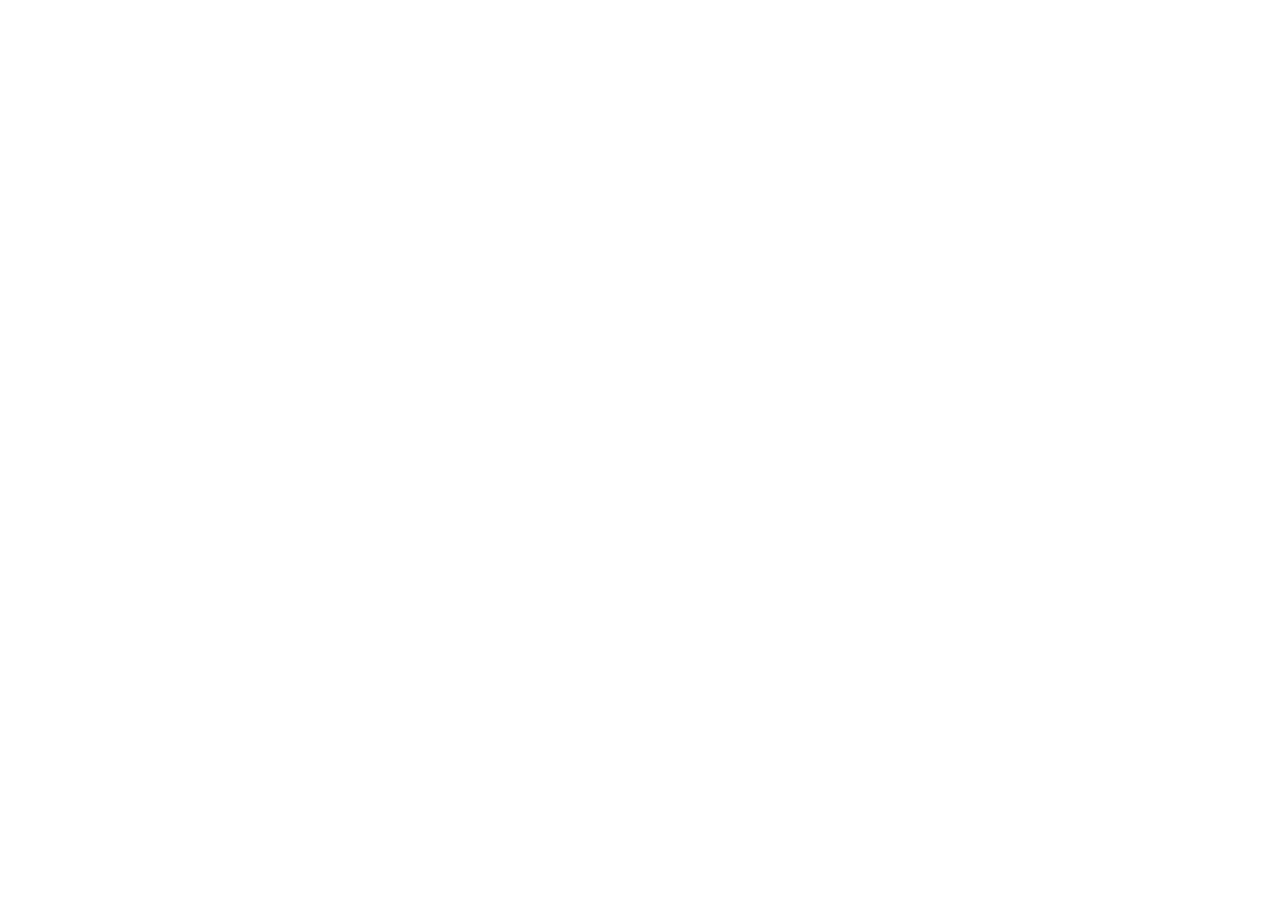
==== admin/index.html @ 58c8580e "Create index.html" ====
<!DOCTYPE html>
<html>
<head>
  <meta charset="utf-8" />
  <meta name="viewport" content="width=device-width, initial-scale=1.0" />
  <title>Content Manager</title>
</head>
<body>
  <script src="https://cdn.jsdelivr.net/npm/decap-cms@^3.0.0/dist/decap-cms.js"></script>
</body>
</html>
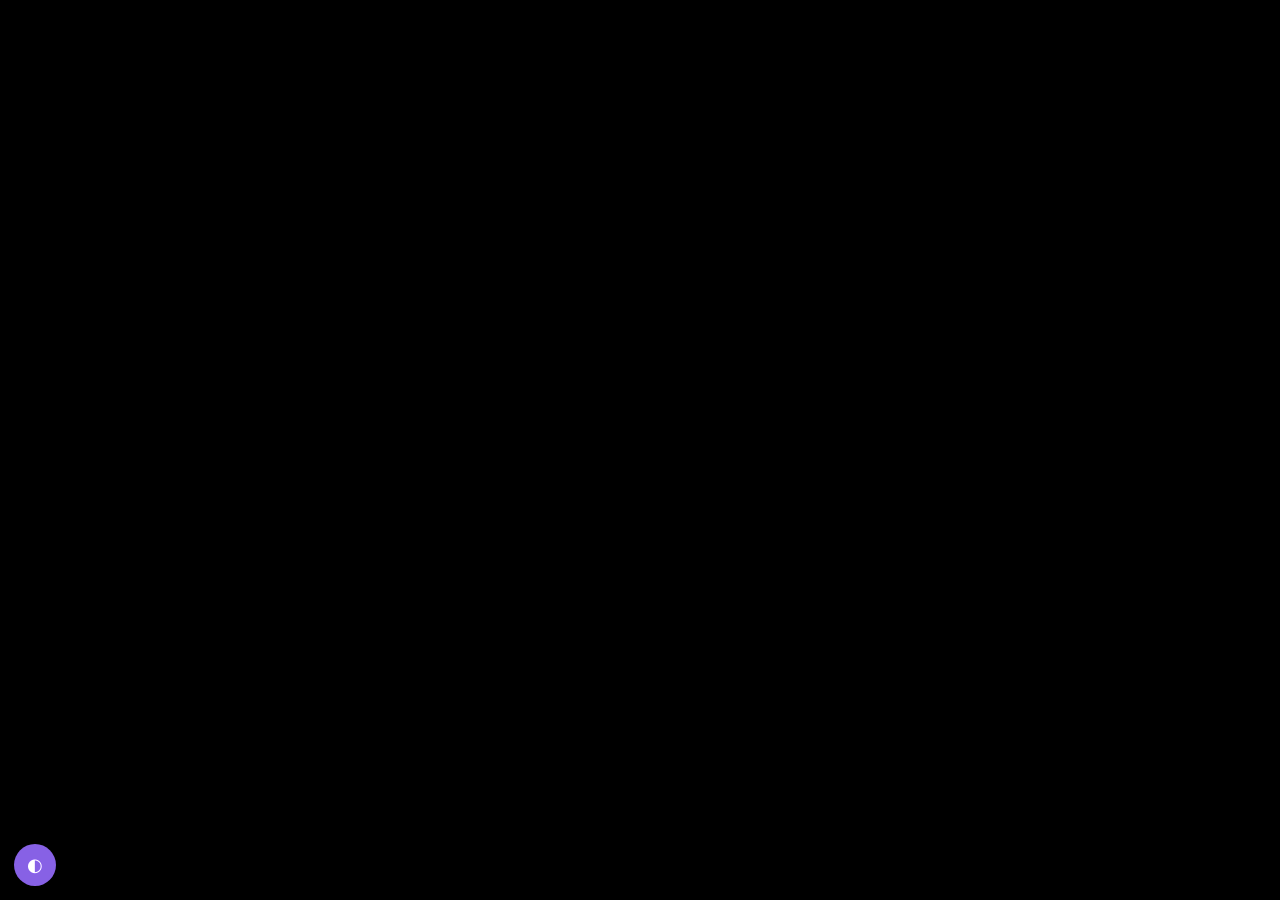
==== commit 50fdf9d3: "Add files via upload" ====
--- a/admin/index.html
+++ b/admin/index.html
@@ -1,11 +1,32 @@
-<!DOCTYPE html>
-<html>
+<!doctype html>
+<html lang="en">
 <head>
-  <meta charset="utf-8" />
-  <meta name="viewport" content="width=device-width, initial-scale=1.0" />
-  <title>Content Manager</title>
+  <meta charset="utf-8">
+  <meta name="viewport" content="width=device-width, initial-scale=1">
+  <meta name="robots" content="noindex">
+  <title>Admin · Farhan Labib</title>
+  <style>
+    /* Dark "pro" skin for Decap CMS. Remove this whole <style> block to go back to the default look. */
+    html:not(.cms-light){background:#fff;filter:invert(1) hue-rotate(200deg)}
+    html:not(.cms-light) img,html:not(.cms-light) video,html:not(.cms-light) canvas,html:not(.cms-light) iframe{filter:invert(1) hue-rotate(160deg)}
+    body{font-family:Inter,system-ui,-apple-system,"Segoe UI",sans-serif!important;-webkit-font-smoothing:antialiased}
+    #nc-root button,#nc-root textarea,#nc-root select,#nc-root input:not([type=checkbox]):not([type=radio]){border-radius:10px!important;font-family:inherit!important}
+    #nc-root [role=dialog],#nc-root [class*="Modal"],#nc-root [class*="Card"]{border-radius:16px!important}
+    #nc-root{letter-spacing:.005em}
+    #nc-root a{transition:.2s}#nc-root button{transition:.2s}
+    #nc-root button:hover{filter:brightness(1.08)}
+    #nc-root ::-webkit-scrollbar{width:10px;height:10px}#nc-root ::-webkit-scrollbar-thumb{background:#9aa3b8;border-radius:9px}
+    #cms-theme{position:fixed;left:14px;bottom:14px;z-index:99999;width:42px;height:42px;border-radius:50%;border:0;cursor:pointer;font-size:18px;background:#8b5cf6;color:#fff;box-shadow:0 6px 20px #0006}
+    html:not(.cms-light) #cms-theme{filter:invert(1) hue-rotate(160deg)}
+  </style>
 </head>
 <body>
-  <script src="https://cdn.jsdelivr.net/npm/decap-cms@^3.0.0/dist/decap-cms.js"></script>
+  <button id="cms-theme" title="Light / dark">◐</button>
+  <script>
+    (function(){var h=document.documentElement,b=document.getElementById('cms-theme');
+      try{if(localStorage.getItem('cms-theme')==='light')h.classList.add('cms-light')}catch(e){}
+      b.onclick=function(){h.classList.toggle('cms-light');try{localStorage.setItem('cms-theme',h.classList.contains('cms-light')?'light':'dark')}catch(e){}};})();
+  </script>
+  <script src="https://unpkg.com/decap-cms@^3.0.0/dist/decap-cms.js"></script>
 </body>
 </html>
